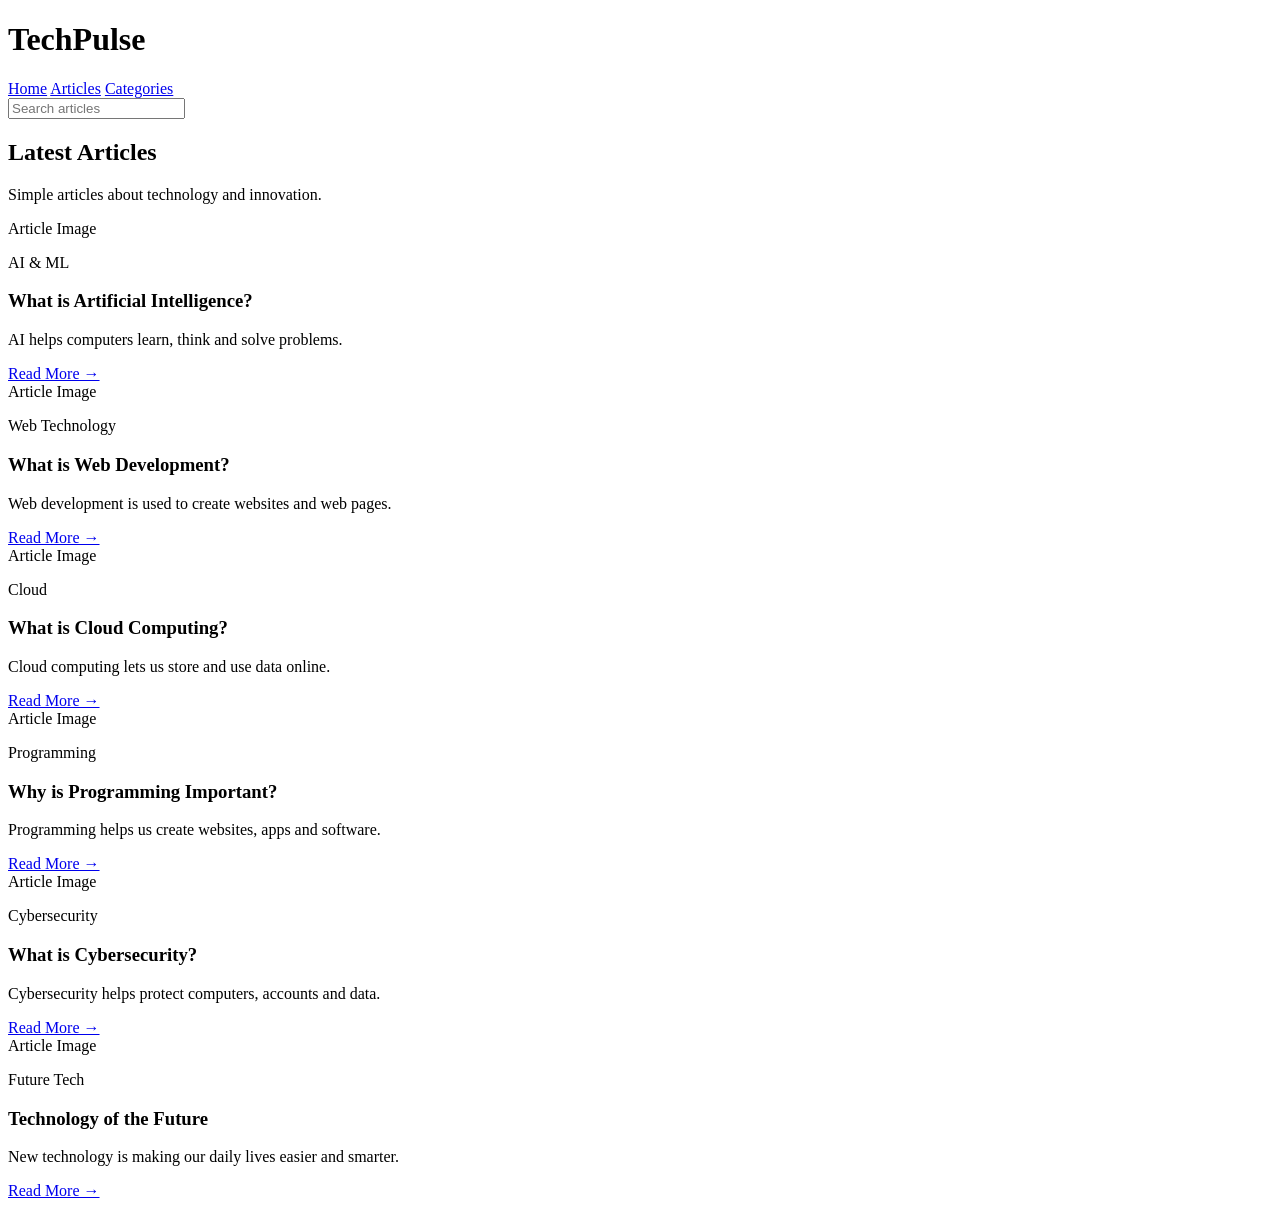
==== index.html @ 43620dce "add home page content" ====
<!DOCTYPE html>
<html lang="en">
<head>
    <meta charset="UTF-8">
    <meta name="viewport" content="width=device-width, initial-scale=1.0">
    <title>TechPulse</title>
    <link rel="stylesheet" href="style.css">
</head>
<body>
    <header>
        <h1>TechPulse</h1>
        <nav>
            <a href="index.html">Home</a>
            <a href="index.html">Articles</a>
            <a href="index.html">Categories</a>
        </nav>
        <input type="text" placeholder="Search articles">
    </header>
    <section>
        <h2>Latest Articles</h2>
        <p>Simple articles about technology and innovation.</p>
    </section>
    <main>
        <article>
            <div>Article Image</div>
            <p>AI & ML</p>
            <h3>What is Artificial Intelligence?</h3>
            <p>AI helps computers learn, think and solve problems.</p>
            <a href="article.html">Read More →</a>
        </article>
        <article>
            <div>Article Image</div>
            <p>Web Technology</p>
            <h3>What is Web Development?</h3>
            <p>Web development is used to create websites and web pages.</p>
            <a href="article.html">Read More →</a>
        </article>
        <article>
            <div>Article Image</div>
            <p>Cloud</p>
            <h3>What is Cloud Computing?</h3>
            <p>Cloud computing lets us store and use data online.</p>
            <a href="article.html">Read More →</a>
        </article>
        <article>
            <div>Article Image</div>
            <p>Programming</p>
            <h3>Why is Programming Important?</h3>
            <p>Programming helps us create websites, apps and software.</p>
            <a href="article.html">Read More →</a>
        </article>
        <article>
            <div>Article Image</div>
            <p>Cybersecurity</p>
            <h3>What is Cybersecurity?</h3>
       <p>Cybersecurity helps protect computers, accounts and data.</p>
            <a href="article.html">Read More →</a>
        </article>
        <article>
            <div>Article Image</div>
            <p>Future Tech</p>
            <h3>Technology of the Future</h3>
            <p>New technology is making our daily lives easier and smarter.</p>
            <a href="article.html">Read More →</a>
        </article>
    </main>
</body>
</html>
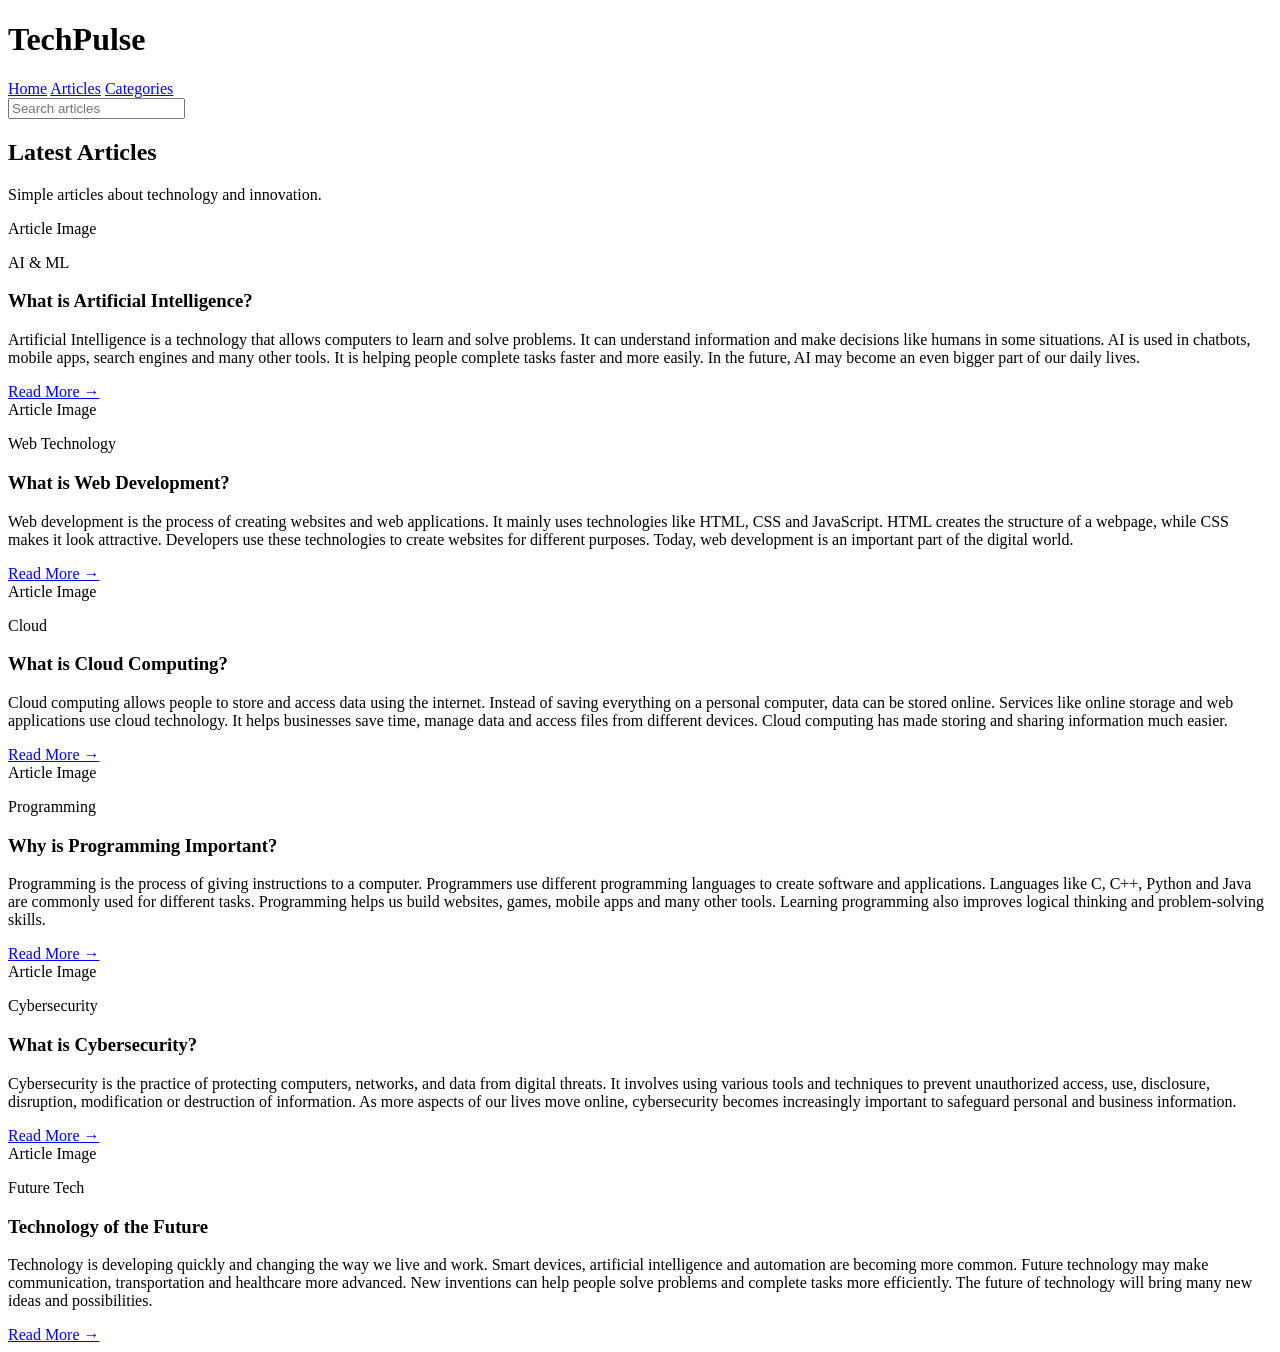
==== commit 49dd2af2: "content change in index.html" ====
--- a/index.html
+++ b/index.html
@@ -25,44 +25,66 @@
             <div>Article Image</div>
             <p>AI & ML</p>
             <h3>What is Artificial Intelligence?</h3>
-            <p>AI helps computers learn, think and solve problems.</p>
+            <p>Artificial Intelligence is a technology that allows computers to learn and solve problems.
+            It can understand information and make decisions like humans in some situations.
+            AI is used in chatbots, mobile apps, search engines and many other tools.
+            It is helping people complete tasks faster and more easily.
+            In the future, AI may become an even bigger part of our daily lives.</p>
             <a href="article.html">Read More →</a>
         </article>
         <article>
             <div>Article Image</div>
             <p>Web Technology</p>
             <h3>What is Web Development?</h3>
-            <p>Web development is used to create websites and web pages.</p>
+            <p>Web development is the process of creating websites and web applications.
+            It mainly uses technologies like HTML, CSS and JavaScript.
+            HTML creates the structure of a webpage, while CSS makes it look attractive.
+            Developers use these technologies to create websites for different purposes.
+            Today, web development is an important part of the digital world.</p>
             <a href="article.html">Read More →</a>
         </article>
         <article>
             <div>Article Image</div>
             <p>Cloud</p>
             <h3>What is Cloud Computing?</h3>
-            <p>Cloud computing lets us store and use data online.</p>
+            <p>Cloud computing allows people to store and access data using the internet.
+            Instead of saving everything on a personal computer, data can be stored online.
+            Services like online storage and web applications use cloud technology.
+            It helps businesses save time, manage data and access files from different devices.
+            Cloud computing has made storing and sharing information much easier.</p>
             <a href="article.html">Read More →</a>
         </article>
         <article>
             <div>Article Image</div>
             <p>Programming</p>
             <h3>Why is Programming Important?</h3>
-            <p>Programming helps us create websites, apps and software.</p>
+            <p>Programming is the process of giving instructions to a computer.
+            Programmers use different programming languages to create software and applications.
+            Languages like C, C++, Python and Java are commonly used for different tasks.
+            Programming helps us build websites, games, mobile apps and many other tools.
+            Learning programming also improves logical thinking and problem-solving skills.</p>
             <a href="article.html">Read More →</a>
         </article>
         <article>
             <div>Article Image</div>
             <p>Cybersecurity</p>
             <h3>What is Cybersecurity?</h3>
-       <p>Cybersecurity helps protect computers, accounts and data.</p>
+            <p>Cybersecurity is the practice of protecting computers, networks, and data from digital threats.
+            It involves using various tools and techniques to prevent unauthorized access, use, disclosure, disruption, modification or destruction of information.
+            As more aspects of our lives move online, cybersecurity becomes increasingly important to safeguard personal and business information.</p>
             <a href="article.html">Read More →</a>
         </article>
         <article>
             <div>Article Image</div>
             <p>Future Tech</p>
             <h3>Technology of the Future</h3>
-            <p>New technology is making our daily lives easier and smarter.</p>
+            <p>Technology is developing quickly and changing the way we live and work.
+            Smart devices, artificial intelligence and automation are becoming more common.
+            Future technology may make communication, transportation and healthcare more advanced.
+            New inventions can help people solve problems and complete tasks more efficiently.
+            The future of technology will bring many new ideas and possibilities.</p>
             <a href="article.html">Read More →</a>
         </article>
     </main>
 </body>
-</html>
+</html>
